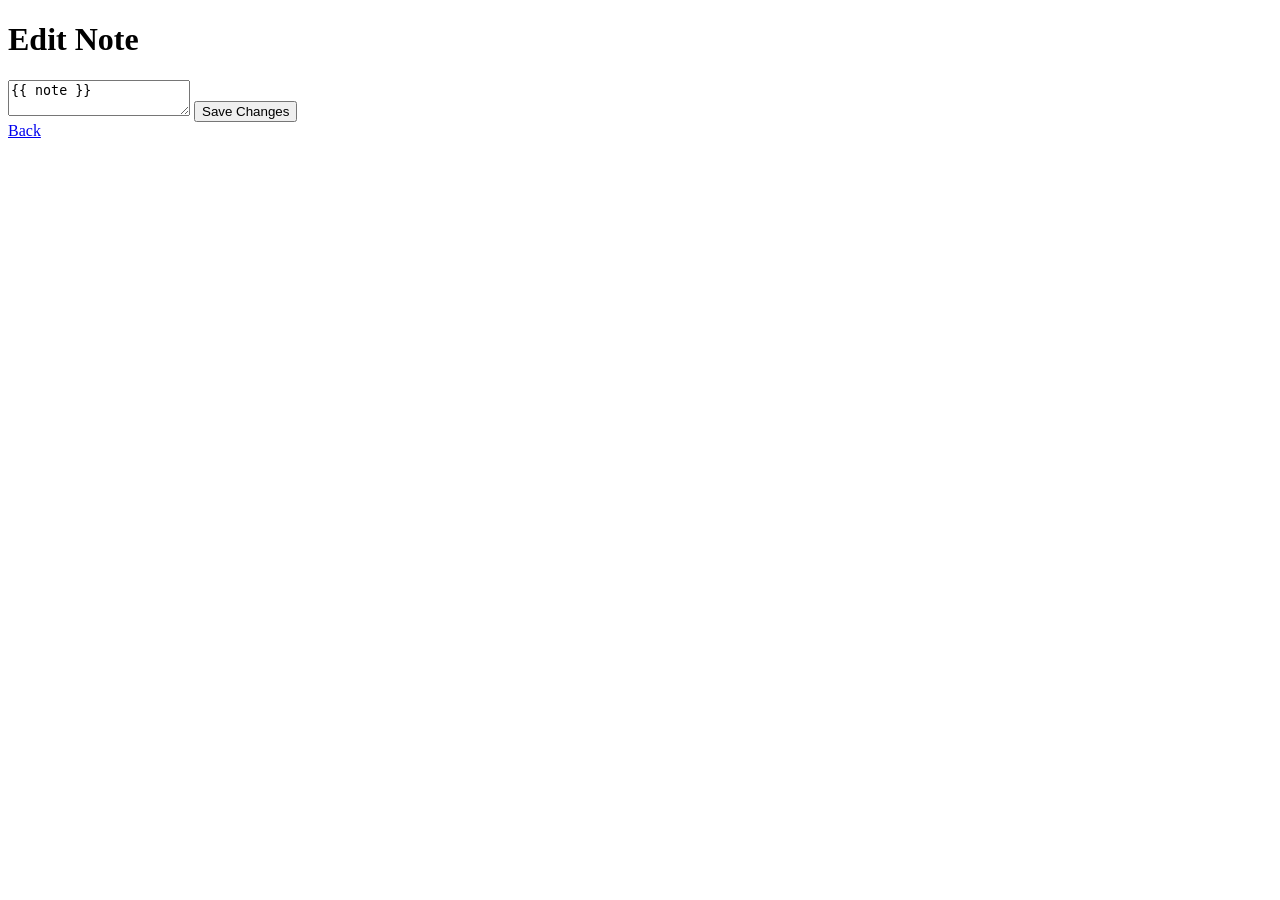
==== templates/edit.html @ 651b9672 "update" ====
<!doctype html>
<html>
<head>
    <title>Edit Note (Insecure)</title>
</head>
<body>

    <h1>Edit Note</h1>

    <form method="post">
        <textarea name="note">{{ note }}</textarea>
        <button type="submit">Save Changes</button>
    </form>

    <a href="/notes">Back</a>

</body>
</html>
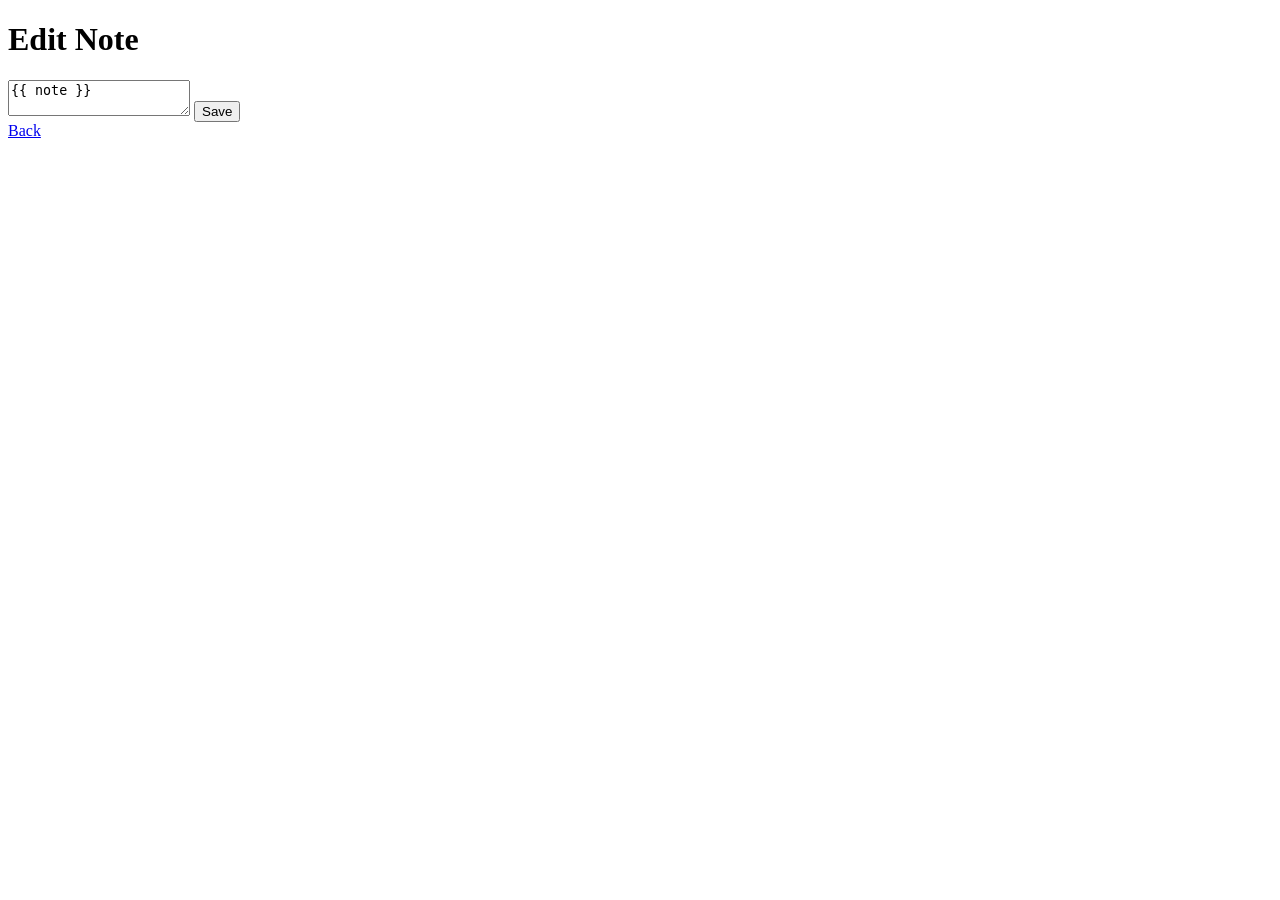
==== commit 08e019f6: "upadted code n edit page" ====
--- a/templates/edit.html
+++ b/templates/edit.html
@@ -1,15 +1,15 @@
 <!doctype html>
 <html>
 <head>
-    <title>Edit Note (Insecure)</title>
+    <title>Edit Note (Secure)</title>
 </head>
 <body>
 
     <h1>Edit Note</h1>
 
     <form method="post">
-        <textarea name="note">{{ note }}</textarea>
-        <button type="submit">Save Changes</button>
+        <textarea name="note" required>{{ note }}</textarea>
+        <button type="submit">Save</button>
     </form>
 
     <a href="/notes">Back</a>
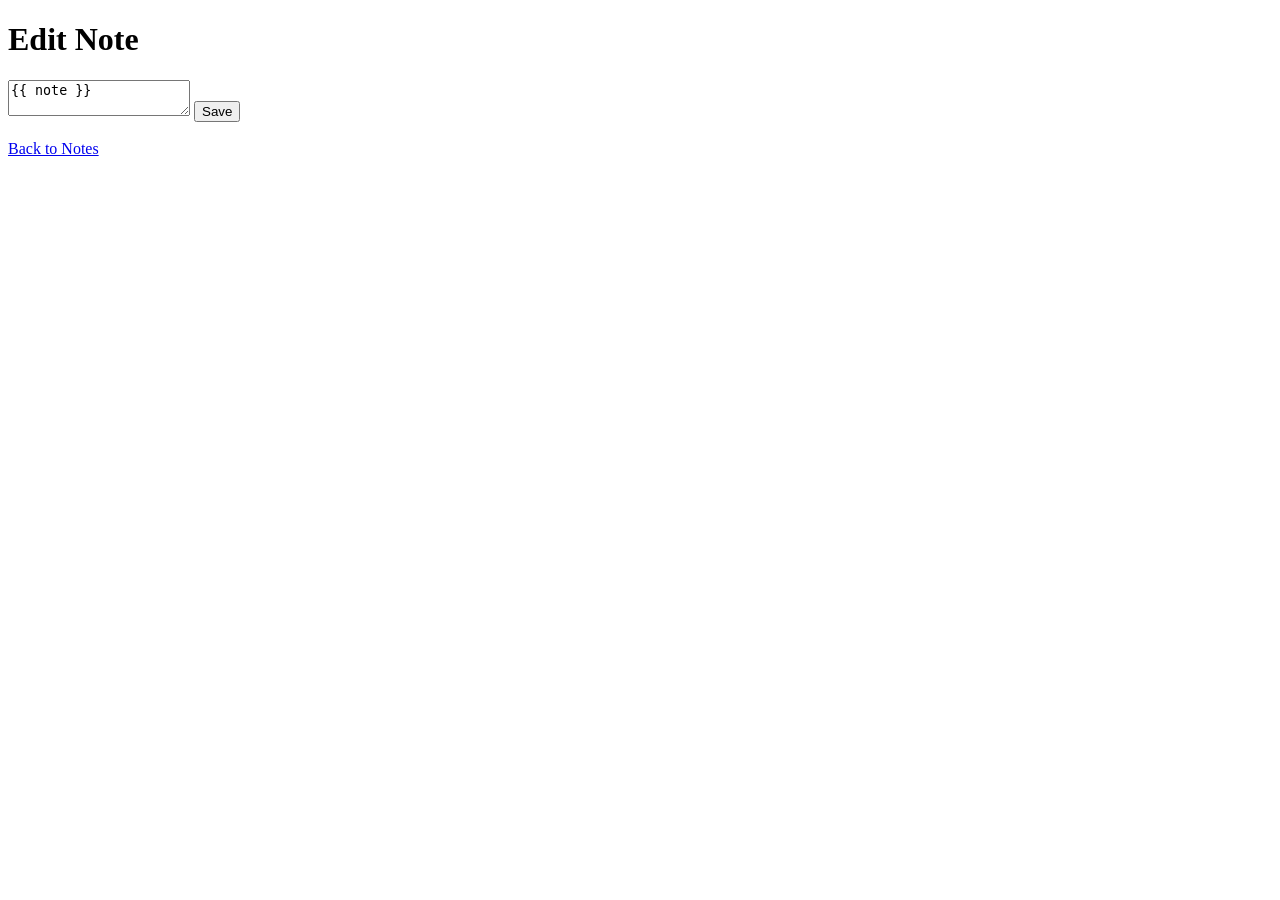
==== commit 247cf2f8: "update" ====
--- a/templates/edit.html
+++ b/templates/edit.html
@@ -1,7 +1,7 @@
 <!doctype html>
 <html>
 <head>
-    <title>Edit Note (Secure)</title>
+    <title>Edit Note</title>
 </head>
 <body>
 
@@ -12,7 +12,8 @@
         <button type="submit">Save</button>
     </form>
 
-    <a href="/notes">Back</a>
+    <br>
+    <a href="/notes">Back to Notes</a>
 
 </body>
 </html>
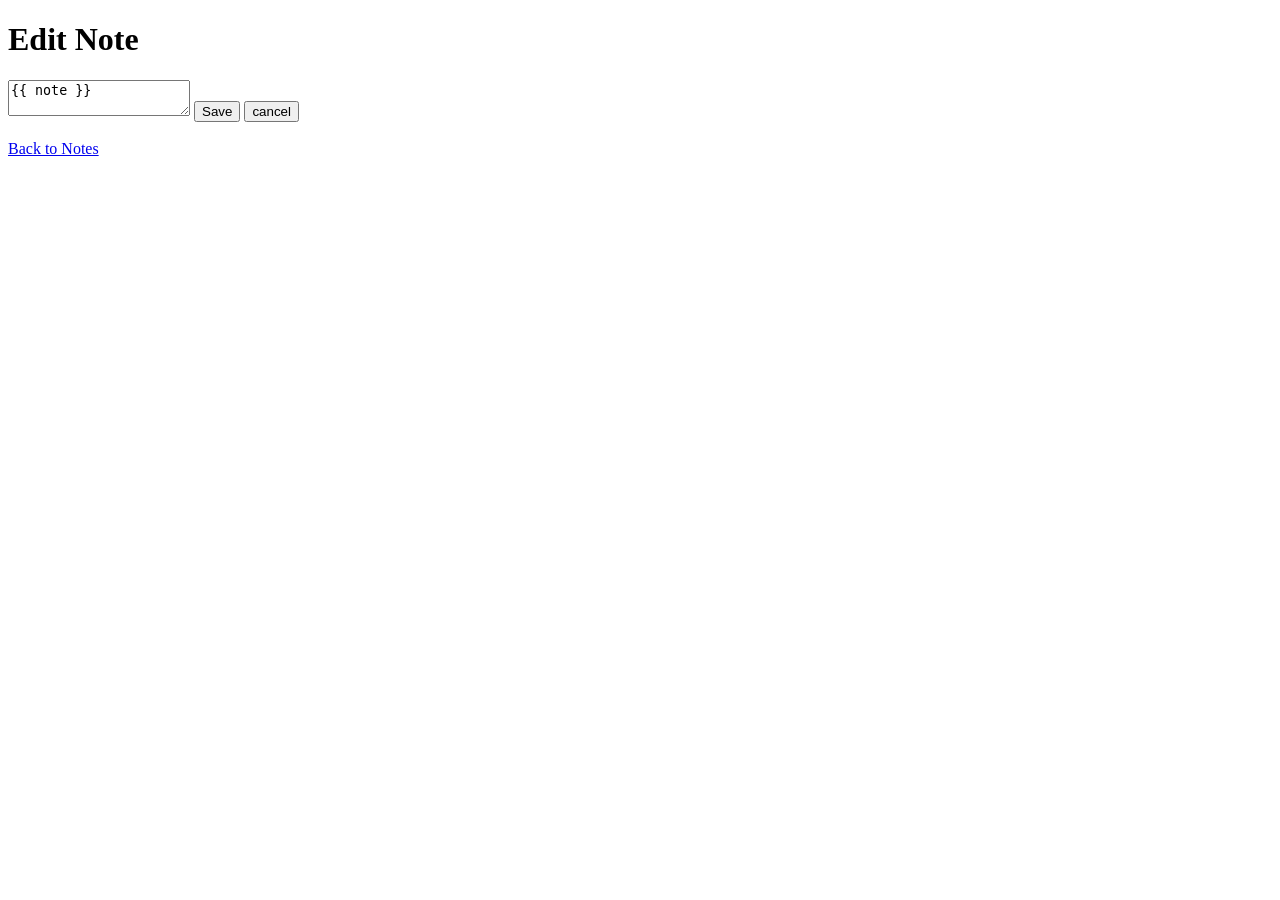
==== commit a5e39ef4: "update link from edit cancel back to notes" ====
--- a/templates/edit.html
+++ b/templates/edit.html
@@ -10,6 +10,7 @@
     <form method="post">
         <textarea name="note" required>{{ note }}</textarea>
         <button type="submit">Save</button>
+        <button type="cancel">cancel</button>
     </form>
 
     <br>
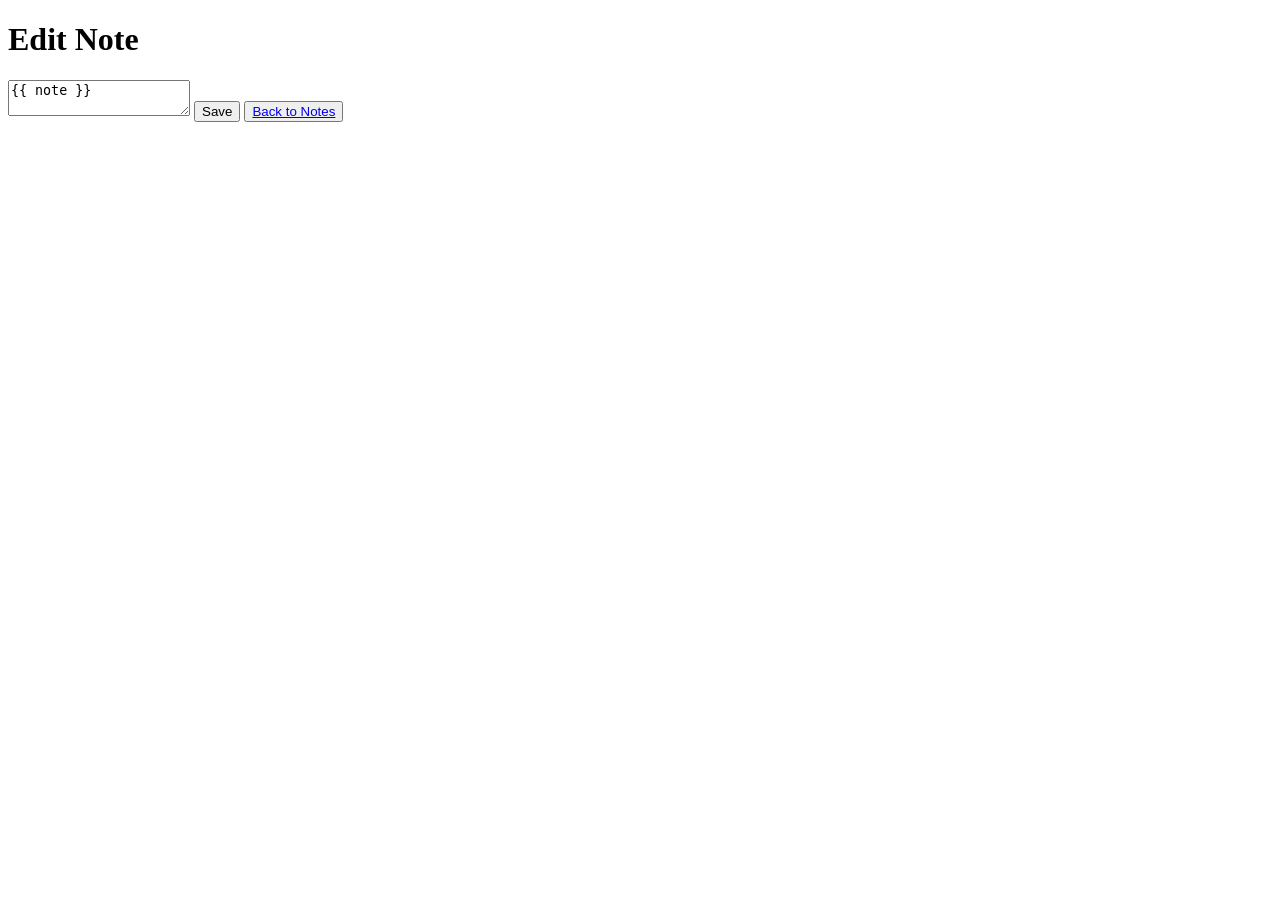
==== commit a683f197: "edit better link to cancel an edit for notes" ====
--- a/templates/edit.html
+++ b/templates/edit.html
@@ -10,7 +10,8 @@
     <form method="post">
         <textarea name="note" required>{{ note }}</textarea>
         <button type="submit">Save</button>
-        <button type="cancel">cancel</button>
+
+        <a href="/notes"><button type="button>Cancel</button></a>
     </form>
 
     <br>
